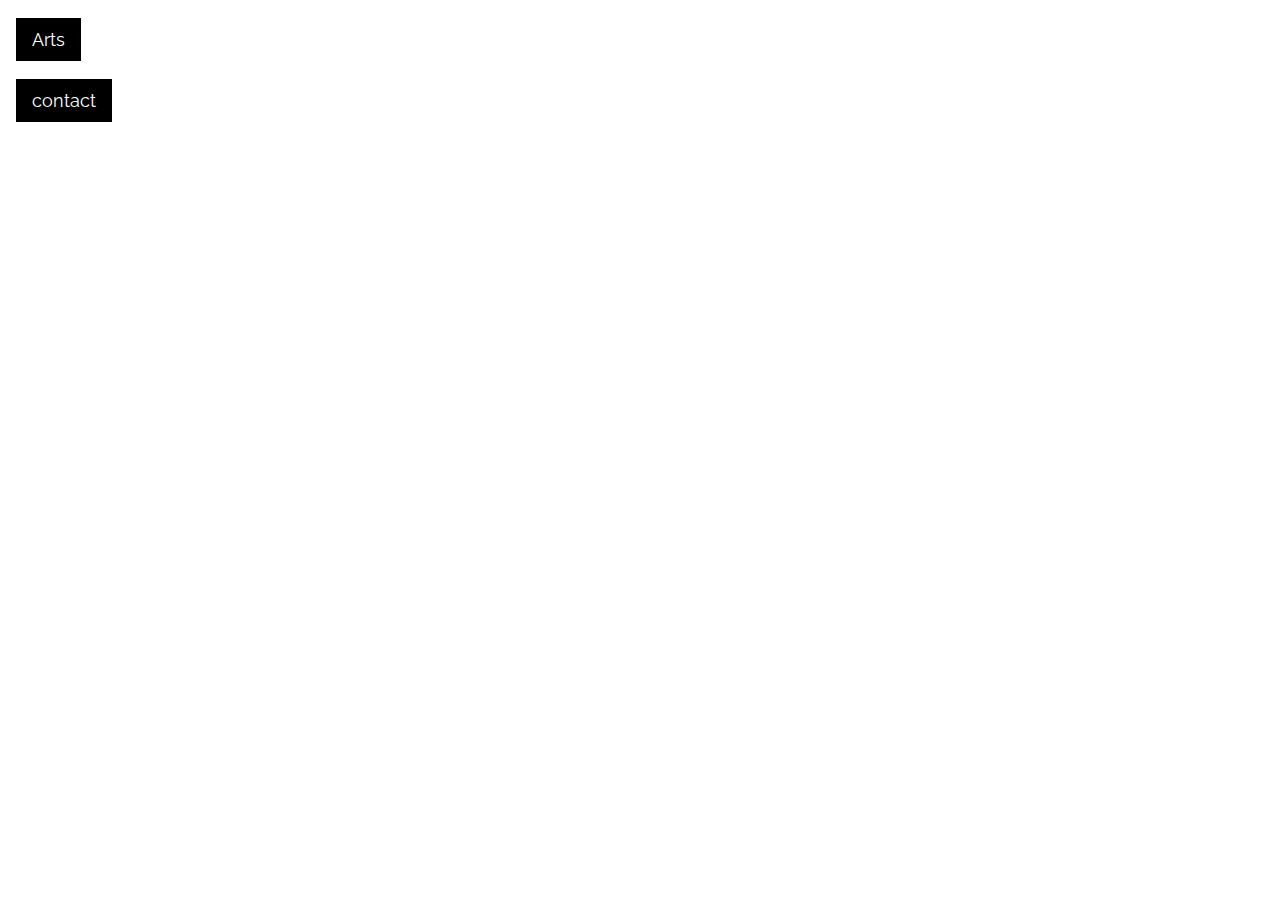
==== week13/index.html @ 4b1ea576 "Add files via upload" ====
<!DOCTYPE html>
<html>
<head>
<title>Landing page</title>
<meta charset="UTF-8">
<meta name="viewport" content="width=device-width, initial-scale=1">
<link rel="stylesheet" href="https://www.w3schools.com/w3css/4/w3.css">
<link rel="stylesheet" href="https://fonts.googleapis.com/css?family=Raleway">
<style>
body,h1,h5 {font-family: "Raleway", sans-serif}
body, html {height: 100%}
.bgimg {
  background-image: url('/art.png');
  min-height: 100%;
  background-position: center;
  background-size: cover;
}
</style>
</head>
<body>

<div class="bgimg w3-display-container w3-text-black">
  
  <div class="w3-display-topleft w3-container w3-large">
    <p><button onclick="document.getElementById('Arts').style.display='block'" class="w3-button w3-black">Arts</button></p>
    <p><button onclick="document.getElementById('contact').style.display='block'" class="w3-button w3-black">contact</button></p>
  </div>
  <div class="bgimg w3-display-container w3-text-white">
    <div class="w3-display-topleft w3-container w3-large">
      <p><button onclick="document.getElementById('Arts').style.display='block'" class="w3-button w3-black">Arts</button></p>
      <p><button onclick="document.getElementById('contact').style.display='block'" class="w3-button w3-black">contact</button></p>
    </div>
  
</div>

<!-- Arts Modal -->
<div id="Arts" class="w3-modal">
  <div class="w3-modal-content w3-animate-zoom">
    <div class="w3-container w3-black w3-display-container">
      <span onclick="document.getElementById('Arts').style.display='none'" class="w3-button w3-display-topright w3-large">x</span>
      <h1>Katsushika Hokusai</h1>
    </div>
    <div class="w3-container">
      <h5>Eight Views of Ryukyu<b>$14,000</b></h5>
      <h5>The Hundred Poems  <b>$22,000</b></h5>
      <h5>The wave <b>$100,00</b></h5>
    </div>
    <div class="w3-container w3-black">
      <h1>Main Courses</h1>
    </div>
    <div class="w3-container">
      <h5>Wheat Field with Cypresses<b>$80,500</b></h5>
      <h5>Self-Portrait,1889<b>$50,500</b></h5>
      <h5>Starry Night <b>$150,000</b></h5>
      <h5>Cypresses <b>$60,500</b></h5>
      <h5>The bedroom <b>$50,000</b></h5>
    </div>
    <div class="w3-container w3-black">
      <h1>René Magritte</h1>
    </div>
    <div class="w3-container">
      <h5>The son of man <b>$85,500</b></h5>
      <h5>The Empire of Light <b>$999</b></h5>
      <h5>Les Amants <b>$400</b></h5>
      <h5>The False Mirror <b>$550</b></h5>
    </div>
  </div>
</div>

<!-- Contact Modal -->
<div id="contact" class="w3-modal">
  <div class="w3-modal-content w3-animate-zoom">
    <div class="w3-container w3-black">
      <span onclick="document.getElementById('contact').style.display='none'" class="w3-button w3-display-topright w3-large">x</span>
      <h1>Contact</h1>
    </div>
    <div class="w3-container">
      <p>Reserve a table, ask for today's special or just send us a message:</p>
      <form action="/action_page.php" target="_blank">
        <p><input class="w3-input w3-padding-16 w3-border" type="text" placeholder="Name" required name="Name"></p>
        <p><input class="w3-input w3-padding-16 w3-border" type="number" placeholder="How many people" required name="People"></p>
        <p><input class="w3-input w3-padding-16 w3-border" type="datetime-local" placeholder="Date and time" required name="date" value="2020-11-16T20:00"></p>
        <p><input class="w3-input w3-padding-16 w3-border" type="text" placeholder="Message \ Special requirements" required name="Message"></p>
        <p><button class="w3-button" type="submit">SEND MESSAGE</button></p>
      </form>
    </div>
  </div>
</div>

</body>
</html>
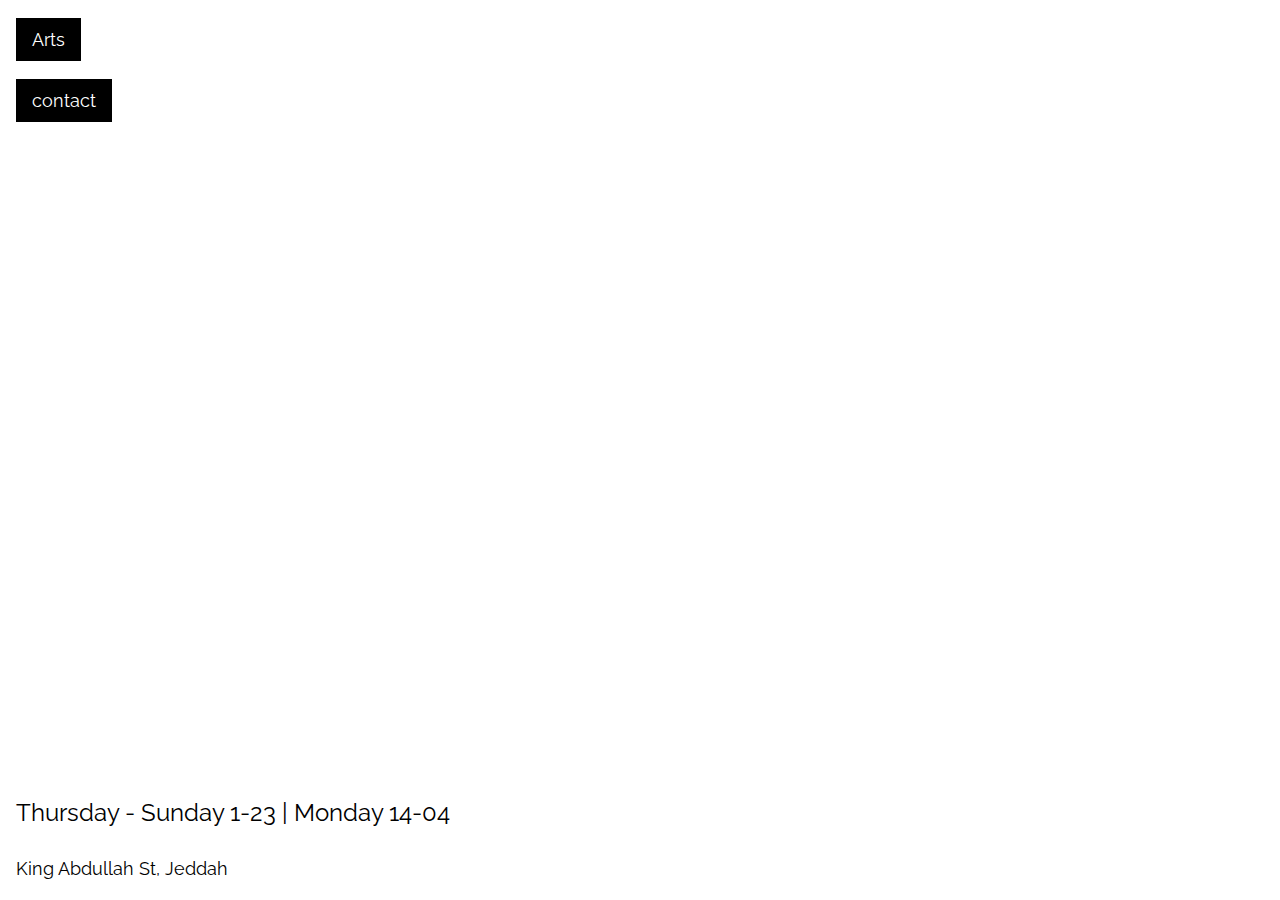
==== commit ea680182: "Add files via upload" ====
--- a/week13/index.html
+++ b/week13/index.html
@@ -10,7 +10,7 @@
 body,h1,h5 {font-family: "Raleway", sans-serif}
 body, html {height: 100%}
 .bgimg {
-  background-image: url('/art.png');
+  background-image: url('/img/art.jpg');
   min-height: 100%;
   background-position: center;
   background-size: cover;
@@ -30,7 +30,14 @@
       <p><button onclick="document.getElementById('Arts').style.display='block'" class="w3-button w3-black">Arts</button></p>
       <p><button onclick="document.getElementById('contact').style.display='block'" class="w3-button w3-black">contact</button></p>
     </div>
+  </div>
+  <div class="w3-display-bottomleft w3-container">
+    <p class="w3-xlarge">Thursday - Sunday 1-23 | Monday 14-04
+    </p>
+    <p class="w3-large">King Abdullah St, Jeddah
+    </p>
   
+  </div>
 </div>
 
 <!-- Arts Modal -->
@@ -46,7 +53,7 @@
       <h5>The wave <b>$100,00</b></h5>
     </div>
     <div class="w3-container w3-black">
-      <h1>Main Courses</h1>
+      <h1>Vincent van Gogh</h1>
     </div>
     <div class="w3-container">
       <h5>Wheat Field with Cypresses<b>$80,500</b></h5>
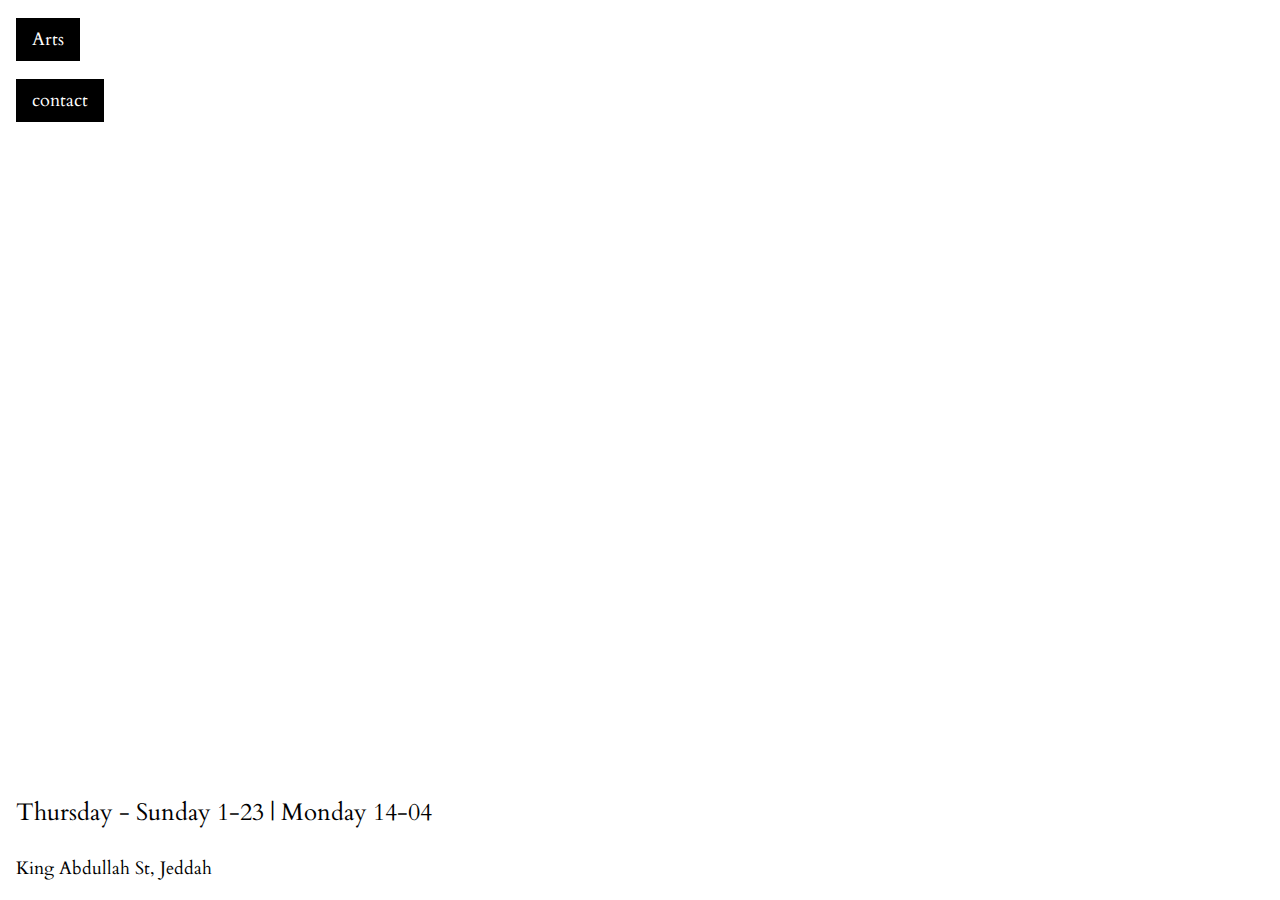
==== commit 93547748: "Add files via upload" ====
--- a/week13/index.html
+++ b/week13/index.html
@@ -5,9 +5,11 @@
 <meta charset="UTF-8">
 <meta name="viewport" content="width=device-width, initial-scale=1">
 <link rel="stylesheet" href="https://www.w3schools.com/w3css/4/w3.css">
-<link rel="stylesheet" href="https://fonts.googleapis.com/css?family=Raleway">
+<link rel="preconnect" href="https://fonts.googleapis.com">
+<link rel="preconnect" href="https://fonts.gstatic.com" crossorigin>
+<link href="https://fonts.googleapis.com/css2?family=Cardo&display=swap" rel="stylesheet">
 <style>
-body,h1,h5 {font-family: "Raleway", sans-serif}
+body,h1,h5 {font-family: 'Cardo', serif}
 body, html {height: 100%}
 .bgimg {
   background-image: url('/img/art.jpg');
